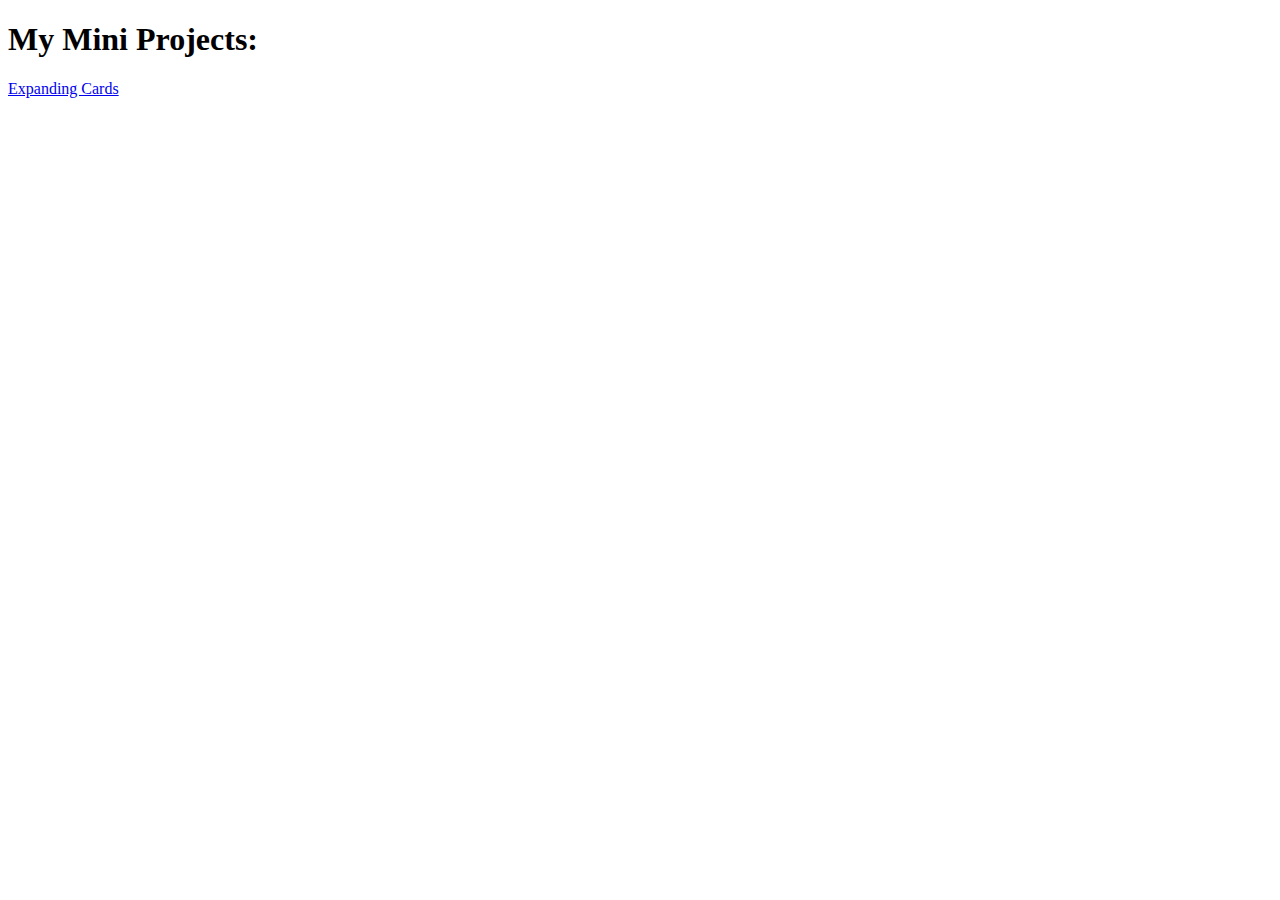
==== index.html @ 65548370 "first step for deploying my mini projects from github" ====
<!DOCTYPE html>
<html lang="en">
<head>
    <meta charset="UTF-8">
    <meta http-equiv="X-UA-Compatible" content="IE=edge">
    <meta name="viewport" content="width=device-width, initial-scale=1.0">
    <title>My first Deployment</title>
    <link rel="stylesheet" href="style.css">
</head>
<body>
    <container class="container">
        <div class="list">
            <h1>My Mini Projects:</h1>
            <a href="./01.expanding-cards/">Expanding Cards</a>
        </div>
    </container>


    <script src="script.js"></script>
</body>
</html>
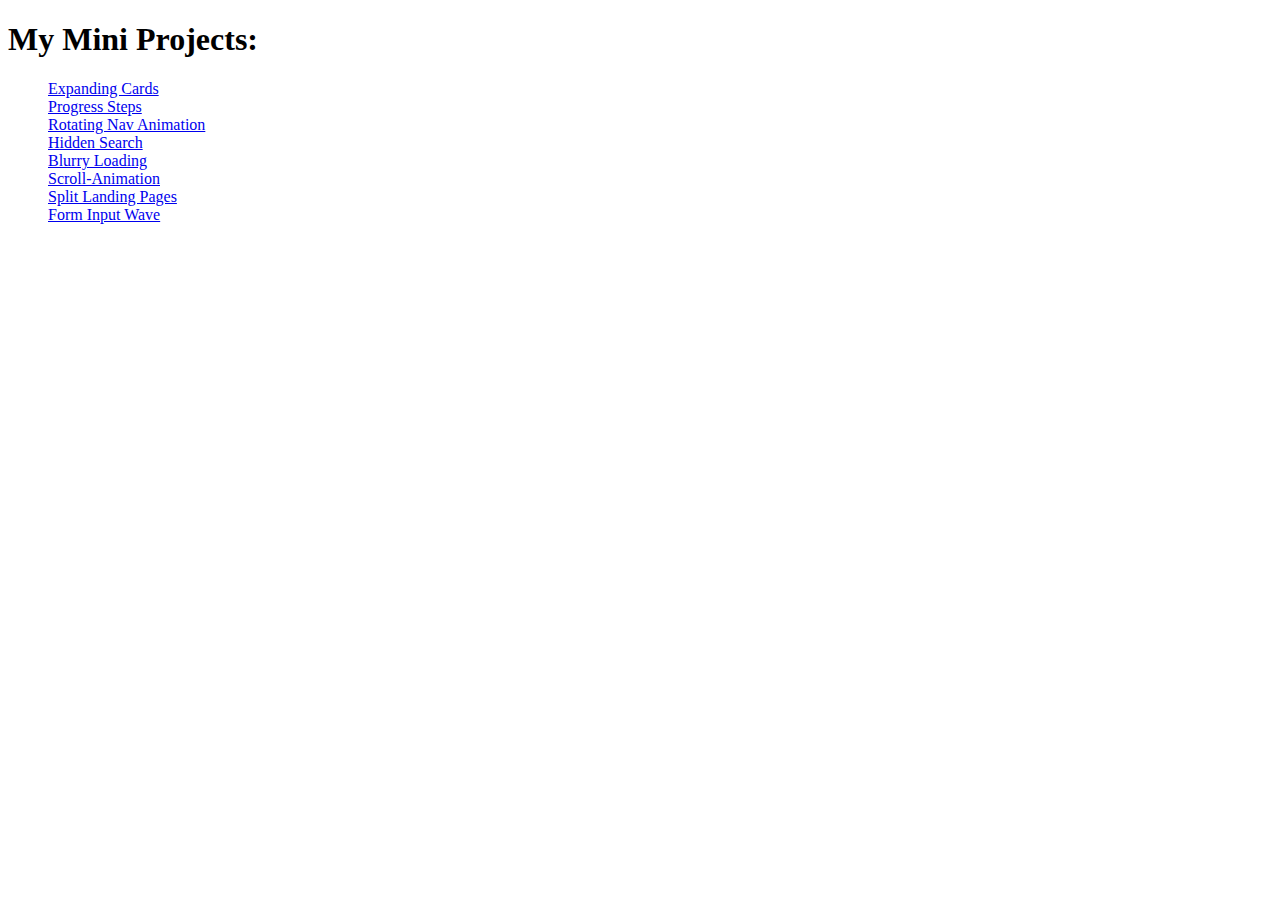
==== commit 55c67b67: "added all the projects to index.html no design for the moment" ====
--- a/index.html
+++ b/index.html
@@ -11,7 +11,32 @@
     <container class="container">
         <div class="list">
             <h1>My Mini Projects:</h1>
-            <a href="./01.expanding-cards/">Expanding Cards</a>
+            <ul>
+            <div class="project">
+                <a href="./01.expanding-cards/">Expanding Cards</a>
+            </div>  
+            <div class="project">
+                <a href="./02.progress-steps/">Progress Steps</a>
+            </div>  
+            <div class="project">
+                <a href="./03.rotating-nav-animation/">Rotating Nav Animation</a>
+            </div>  
+            <div class="project">
+                <a href="./04.hidden-search/">Hidden Search</a>
+            </div>  
+            <div class="project">
+                <a href="./05.blurry-loading/">Blurry Loading</a>
+            </div>  
+            <div class="project">
+                <a href="./06.scroll-animation/">Scroll-Animation</a>
+            </div>  
+            <div class="project">
+                <a href="./07.split-landing-pages/">Split Landing Pages</a>
+            </div>  
+            <div class="project">
+                <a href="./08.form-input-wave/">Form Input Wave</a>
+            </div>  
+        </ul> 
         </div>
     </container>
 
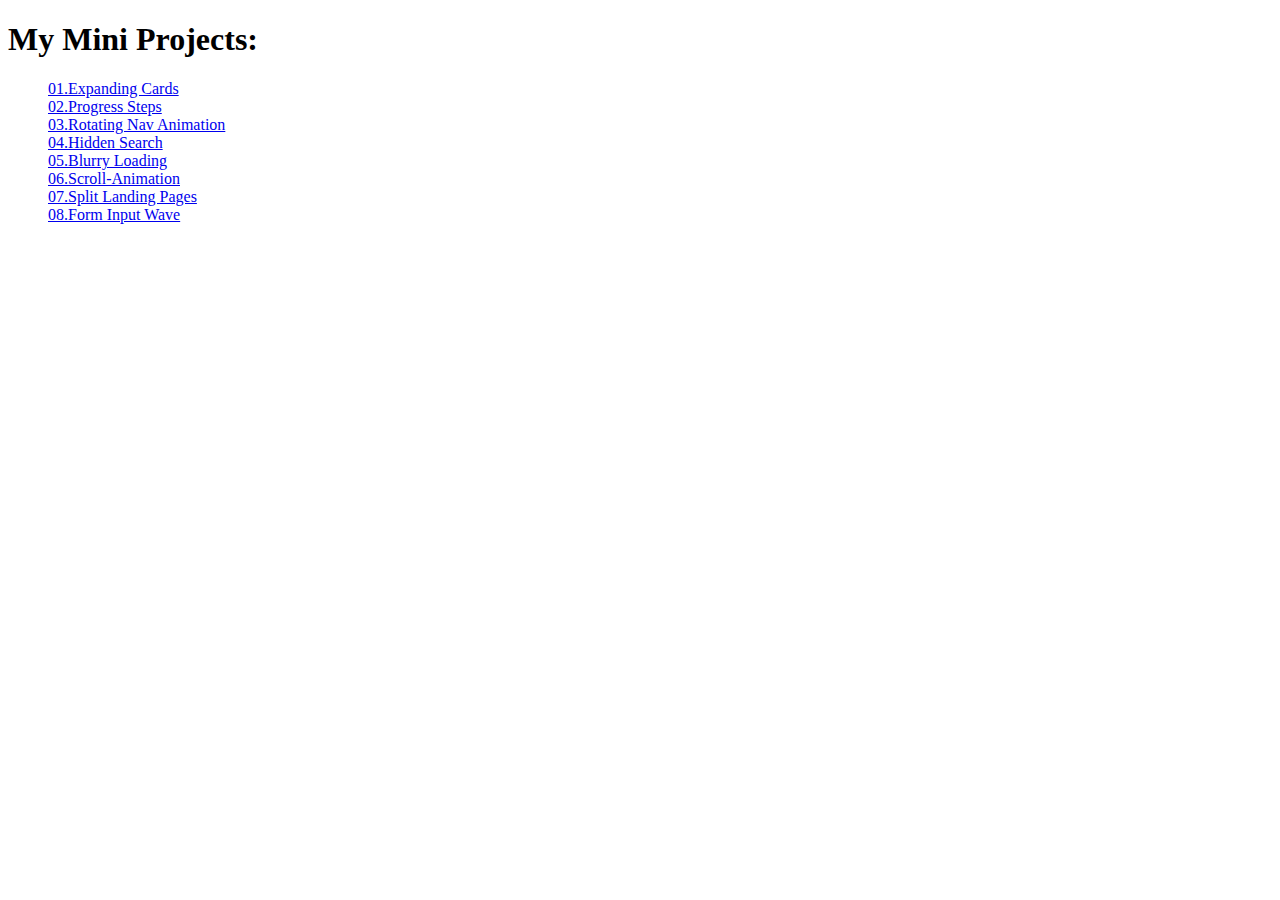
==== commit d9052942: "edited text" ====
--- a/index.html
+++ b/index.html
@@ -13,28 +13,28 @@
             <h1>My Mini Projects:</h1>
             <ul>
             <div class="project">
-                <a href="./01.expanding-cards/">Expanding Cards</a>
+                <a href="./01.expanding-cards/">01.Expanding Cards</a>
             </div>  
             <div class="project">
-                <a href="./02.progress-steps/">Progress Steps</a>
+                <a href="./02.progress-steps/">02.Progress Steps</a>
             </div>  
             <div class="project">
-                <a href="./03.rotating-nav-animation/">Rotating Nav Animation</a>
+                <a href="./03.rotating-nav-animation/">03.Rotating Nav Animation</a>
             </div>  
             <div class="project">
-                <a href="./04.hidden-search/">Hidden Search</a>
+                <a href="./04.hidden-search/">04.Hidden Search</a>
             </div>  
             <div class="project">
-                <a href="./05.blurry-loading/">Blurry Loading</a>
+                <a href="./05.blurry-loading/">05.Blurry Loading</a>
             </div>  
             <div class="project">
-                <a href="./06.scroll-animation/">Scroll-Animation</a>
+                <a href="./06.scroll-animation/">06.Scroll-Animation</a>
             </div>  
             <div class="project">
-                <a href="./07.split-landing-pages/">Split Landing Pages</a>
+                <a href="./07.split-landing-pages/">07.Split Landing Pages</a>
             </div>  
             <div class="project">
-                <a href="./08.form-input-wave/">Form Input Wave</a>
+                <a href="./08.form-input-wave/">08.Form Input Wave</a>
             </div>  
         </ul> 
         </div>
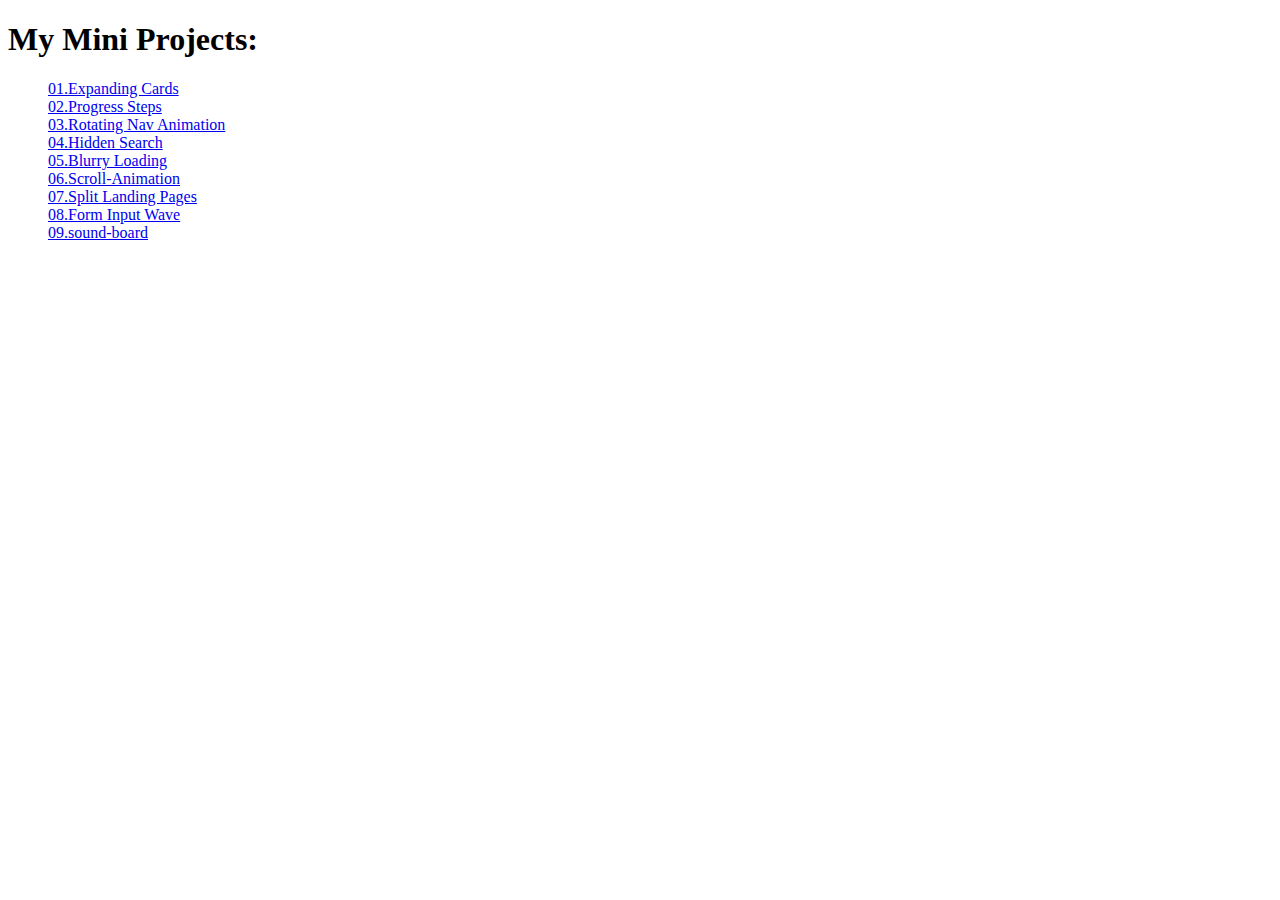
==== commit 5afb8427: "added 09.sound-board" ====
--- a/index.html
+++ b/index.html
@@ -36,6 +36,9 @@
             <div class="project">
                 <a href="./08.form-input-wave/">08.Form Input Wave</a>
             </div>  
+            <div class="project">
+                <a href="./09.sound-board/">09.sound-board</a>
+            </div>  
         </ul> 
         </div>
     </container>
